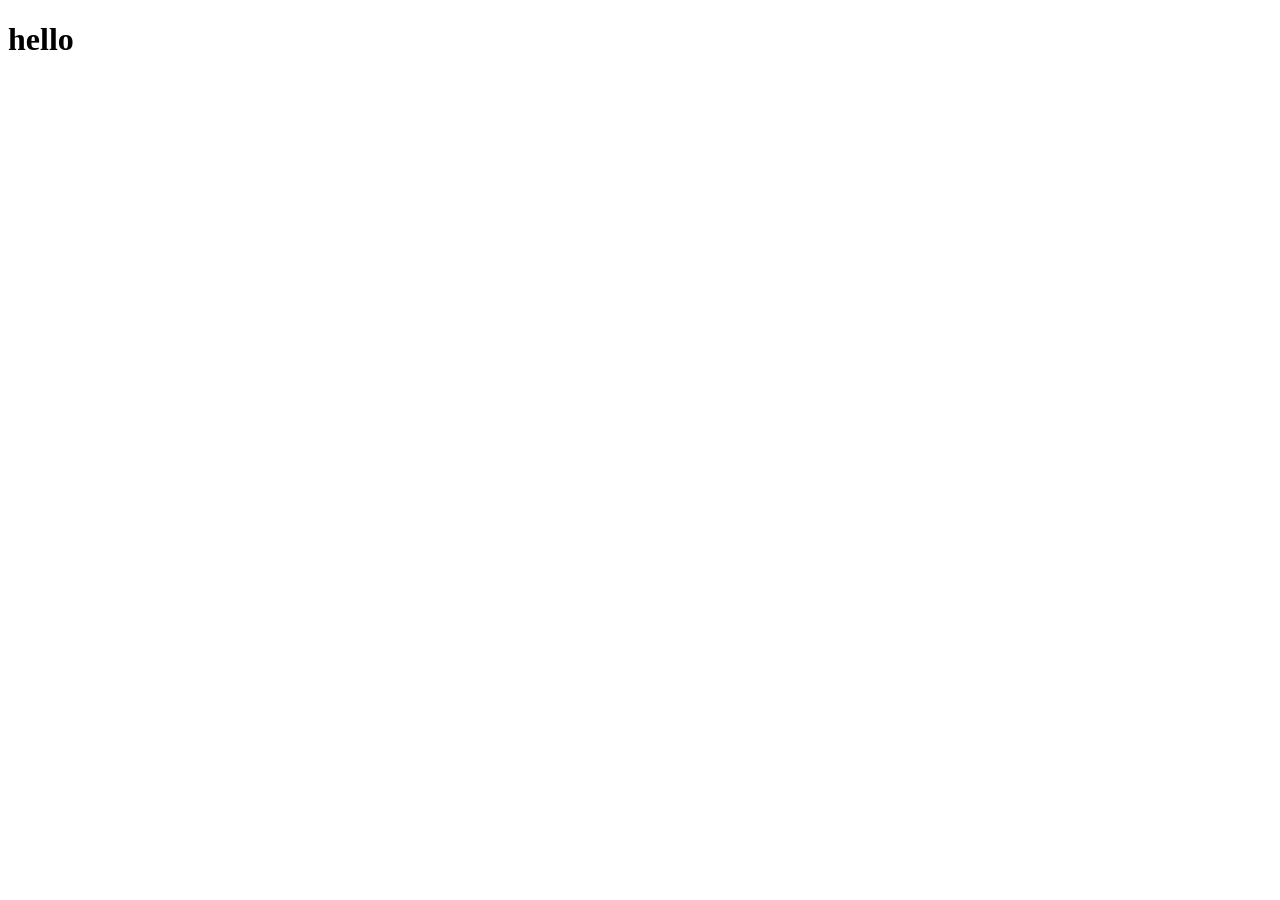
==== index.html @ e18bbb1c "first commit" ====
<!DOCTYPE html>
<html lang="en">
<head>
    <meta charset="UTF-8">
    <meta name="viewport" content="width=device-width, initial-scale=1.0">
    <title>milestone2</title>
</head>
<body>
    <h1>hello</h1>
</body>
</html>
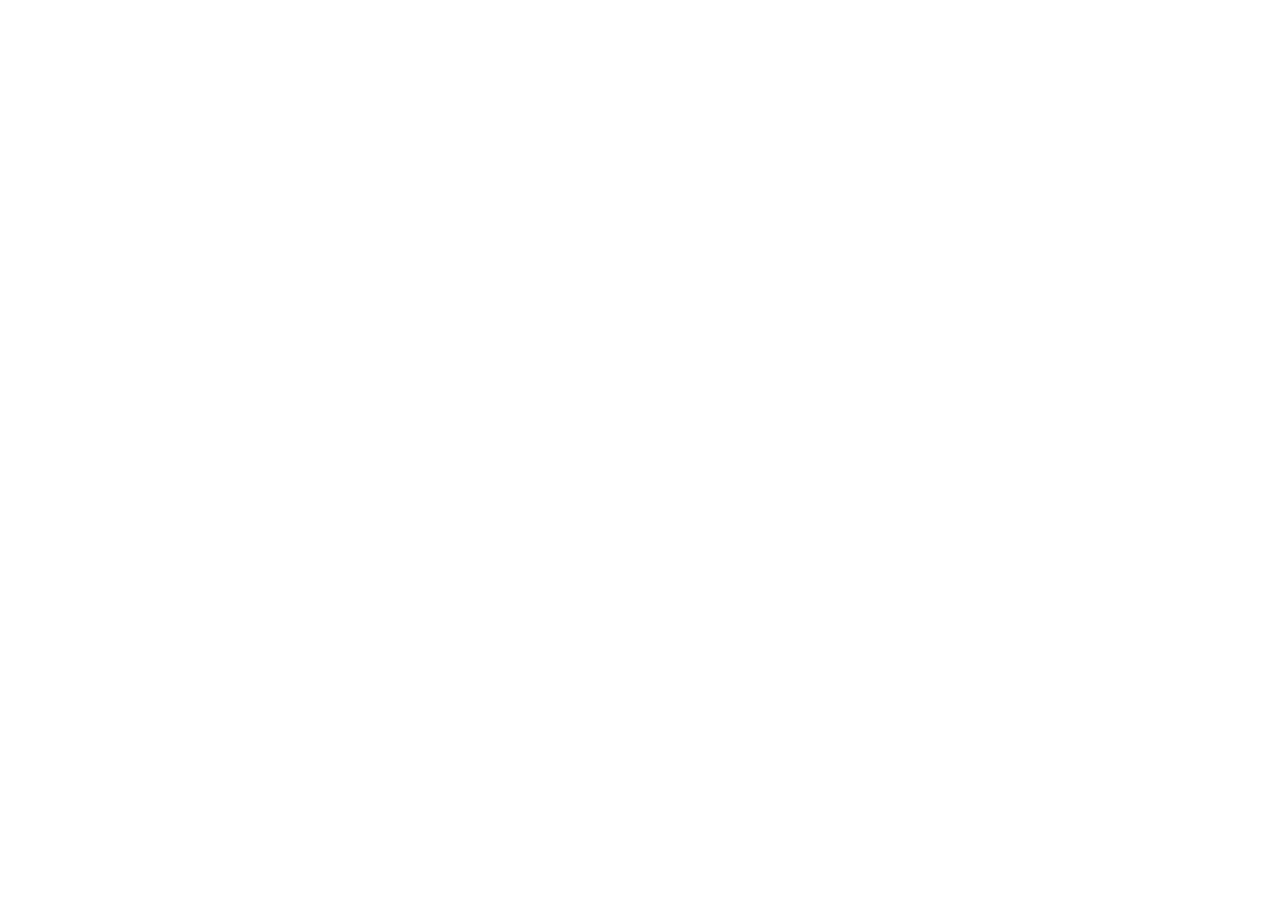
==== commit 24d4e5c4: "sec commit" ====
--- a/index.html
+++ b/index.html
@@ -6,6 +6,6 @@
     <title>milestone2</title>
 </head>
 <body>
-    <h1>hello</h1>
+    
 </body>
 </html>
